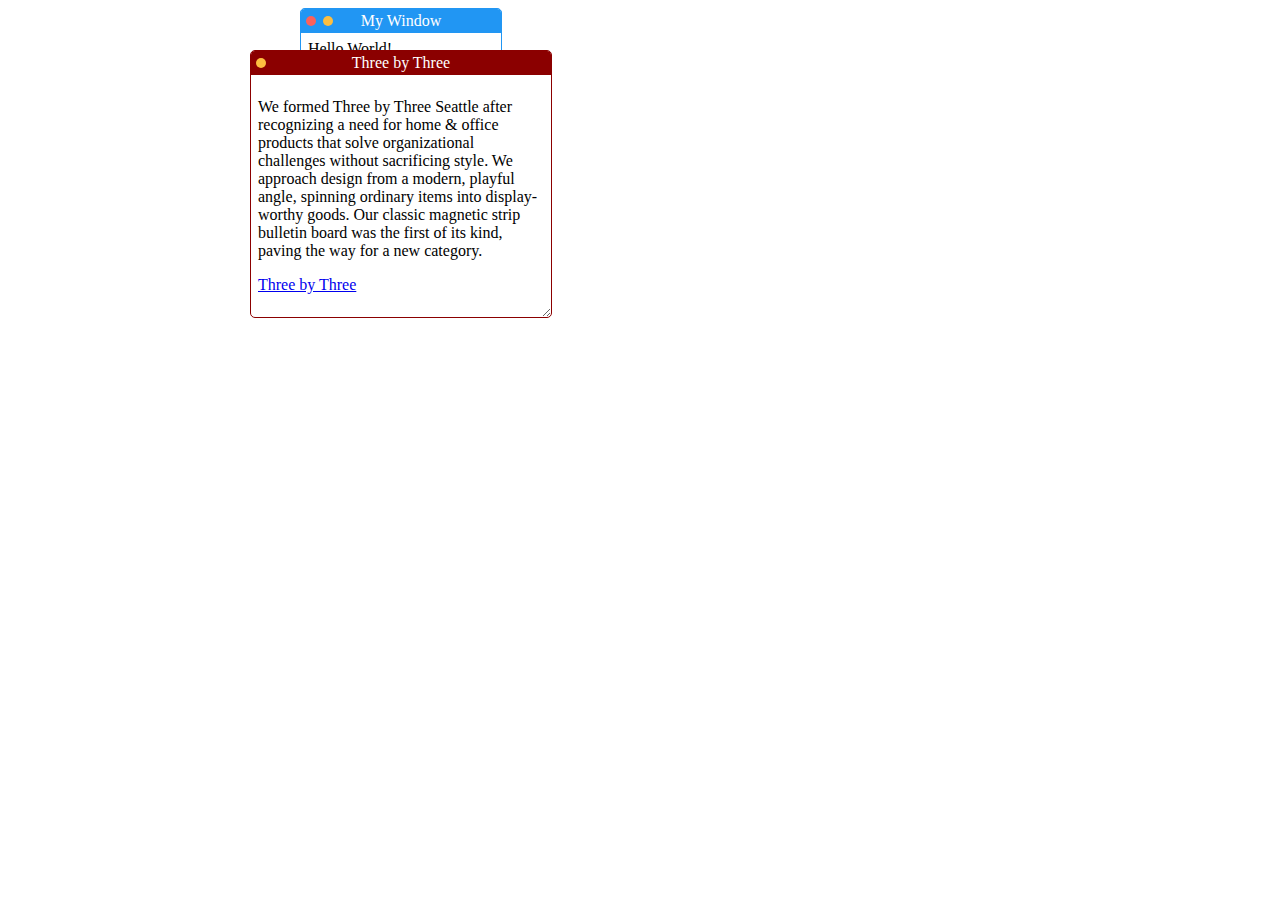
==== index.html @ b90e7cc8 "Initial commit." ====
﻿<!DOCTYPE html>

<html lang="en">
<head>
    <meta charset="utf-8" />
    <title>DivWin</title>
    <link rel="stylesheet" href="divWindow.css" type="text/css" />
    <script src="divWindow.js"></script>
</head>
<body>
    <div id="window1" caption="A Window">
        <p>All good men<br />Must come to an end.</p>
    </div>
    <div id="window2" caption="My Window">
        Hello World!
    </div>
    <div id="window3" caption="Three by Three">
        <p>We formed Three by Three Seattle after recognizing a need for home & office products that solve organizational challenges without sacrificing style. We approach design from a modern, playful angle, spinning ordinary items into display-worthy goods. Our classic magnetic strip bulletin board was the first of its kind, paving the way for a new category.</p>
        <p><a href="https://threebythree.com/">Three by Three</a></p>

    </div>
</body>
</html>
---- divWindow.css ----
﻿.divWindowPanel {
    left: 300px;
    width: 200px;
    /*    top: 50px;
    width: 200px;
    height: 200px;
*/ position: absolute;
    z-index: 100;
    overflow: hidden;
    resize: both;
    border: 1px solid #2196f3;
    border-top-left-radius: 5px;
    border-top-right-radius: 5px;
    border-bottom-left-radius: 5px;
    border-bottom-right-radius: 5px;
    background-color: white;
}

.divWindowCaption {
    padding: 3px;
    z-index: 10;
    background-color: #2196f3;
    color: #fff;
/*    cursor: move;
*/}

.divWindowContent {
    text-align: left;
    padding: 7px;
}

.dragging {
    cursor: move;
    z-index: 200 !important;
}

/* https://stackoverflow.com/a/4407335 */
/* We have this attribute in the caption because dragging the panel with selected text causes problems. */
.noselect {
    -webkit-touch-callout: none; /* iOS Safari */
    -webkit-user-select: none; /* Safari */
    -khtml-user-select: none; /* Konqueror HTML */
    -moz-user-select: none; /* Old versions of Firefox */
    -ms-user-select: none; /* Internet Explorer/Edge */
    user-select: none; /* Non-prefixed version, currently supported by Chrome, Edge, Opera and Firefox */
}

.dot {
    height: 10px;
    width: 10px;
    border-radius: 50%;
    display: inline-block;
}
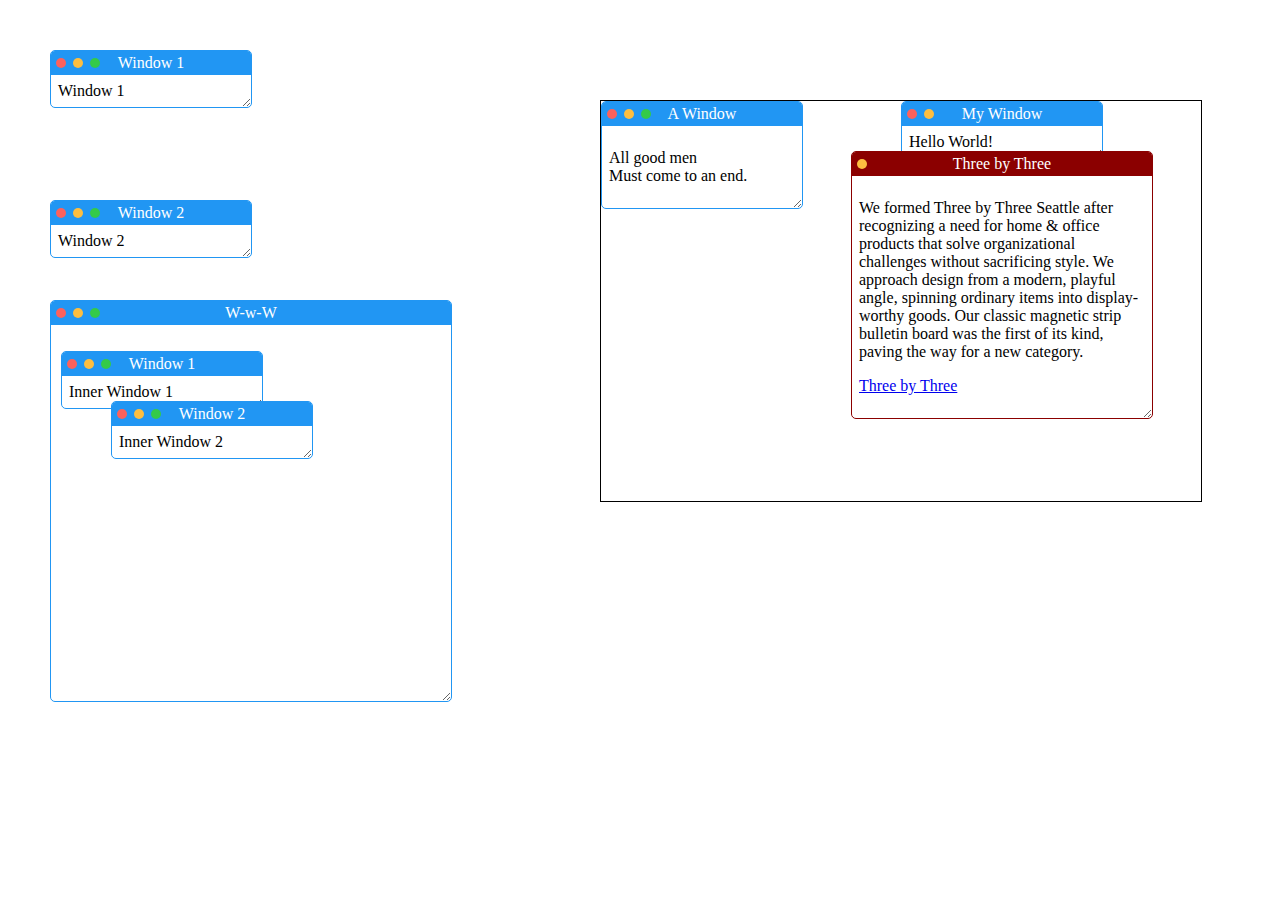
==== commit bbb245e7: "WIP on windows within windows." ====
--- a/index.html
+++ b/index.html
@@ -8,16 +8,35 @@
     <script src="divWindow.js"></script>
 </head>
 <body>
-    <div id="window1" caption="A Window">
-        <p>All good men<br />Must come to an end.</p>
+    <div id="outerwindow1" caption="Window 1">
+        Window 1
     </div>
-    <div id="window2" caption="My Window">
-        Hello World!
+    <div id="outerwindow2" caption="Window 2">
+        Window 2
     </div>
-    <div id="window3" caption="Three by Three">
-        <p>We formed Three by Three Seattle after recognizing a need for home & office products that solve organizational challenges without sacrificing style. We approach design from a modern, playful angle, spinning ordinary items into display-worthy goods. Our classic magnetic strip bulletin board was the first of its kind, paving the way for a new category.</p>
-        <p><a href="https://threebythree.com/">Three by Three</a></p>
 
+    <div id="www" caption="W-w-W">
+        <div id="innerwindow1" caption="Window 1">
+            Inner Window 1
+        </div>
+        <div id="innerwindow2" caption="Window 2">
+            Inner Window 2
+        </div>
+    </div>
+
+    <!-- Some wrapper to demonstrate separate divWindows -->
+    <div style="position:absolute; left:600px; top:100px; width:600px; height:400px; border:1px solid black;">
+        <div id="window1" caption="A Window">
+            <p>All good men<br />Must come to an end.</p>
+        </div>
+        <div id="window2" caption="My Window">
+            Hello World!
+        </div>
+        <div id="window3" caption="Three by Three">
+            <p>We formed Three by Three Seattle after recognizing a need for home & office products that solve organizational challenges without sacrificing style. We approach design from a modern, playful angle, spinning ordinary items into display-worthy goods. Our classic magnetic strip bulletin board was the first of its kind, paving the way for a new category.</p>
+            <p><a href="https://threebythree.com/">Three by Three</a></p>
+
+        </div>
     </div>
 </body>
 </html>
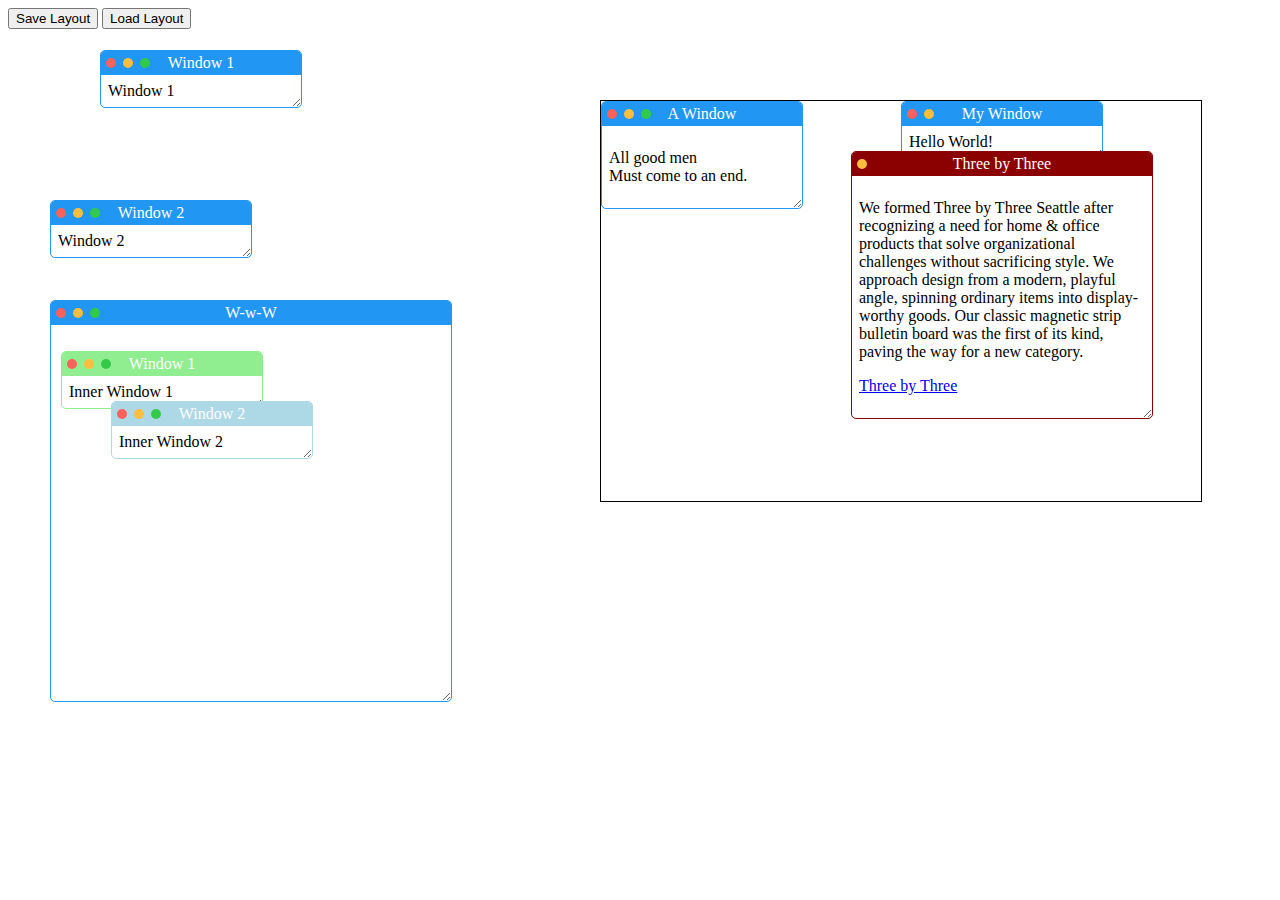
==== commit 0ea9084e: "Save/Load layout working and now using require.js" ====
--- a/index.html
+++ b/index.html
@@ -5,13 +5,18 @@
     <meta charset="utf-8" />
     <title>DivWin</title>
     <link rel="stylesheet" href="divWindow.css" type="text/css" />
-    <script src="divWindow.js"></script>
+    <script data-main="AppConfig" src="require.js"></script>
 </head>
 <body>
-    <div id="outerwindow1" caption="Window 1">
+    <div>
+        <button id="saveLayout">Save Layout</button>
+        <button id="loadLayout">Load Layout</button>
+    </div>
+
+    <div id="outerwindow1" caption="Window 1" divWindowOptions='{"left":100, "top":50}'>
         Window 1
     </div>
-    <div id="outerwindow2" caption="Window 2">
+    <div id="outerwindow2" caption="Window 2" divWindowOptions='{"left":50, "top":200}'>
         Window 2
     </div>
 
@@ -32,7 +37,7 @@
         <div id="window2" caption="My Window">
             Hello World!
         </div>
-        <div id="window3" caption="Three by Three">
+        <div id="window3" caption="Three by Three" divWindowOptions='{ "left":250, "top":50, "width":300, "color": "darkred", "hasClose": false, "hasMaximize": false, "moveMinimizedToBottom": false }'>
             <p>We formed Three by Three Seattle after recognizing a need for home & office products that solve organizational challenges without sacrificing style. We approach design from a modern, playful angle, spinning ordinary items into display-worthy goods. Our classic magnetic strip bulletin board was the first of its kind, paving the way for a new category.</p>
             <p><a href="https://threebythree.com/">Three by Three</a></p>
 
--- a/divWindow.css
+++ b/divWindow.css
@@ -1,10 +1,7 @@
 ﻿.divWindowPanel {
     left: 300px;
     width: 200px;
-    /*    top: 50px;
-    width: 200px;
-    height: 200px;
-*/ position: absolute;
+    position: absolute;
     z-index: 100;
     overflow: hidden;
     resize: both;
@@ -21,17 +18,11 @@
     z-index: 10;
     background-color: #2196f3;
     color: #fff;
-/*    cursor: move;
-*/}
+}
 
 .divWindowContent {
     text-align: left;
     padding: 7px;
-}
-
-.dragging {
-    cursor: move;
-    z-index: 200 !important;
 }
 
 /* https://stackoverflow.com/a/4407335 */
@@ -39,7 +30,6 @@
 .noselect {
     -webkit-touch-callout: none; /* iOS Safari */
     -webkit-user-select: none; /* Safari */
-    -khtml-user-select: none; /* Konqueror HTML */
     -moz-user-select: none; /* Old versions of Firefox */
     -ms-user-select: none; /* Internet Explorer/Edge */
     user-select: none; /* Non-prefixed version, currently supported by Chrome, Edge, Opera and Firefox */
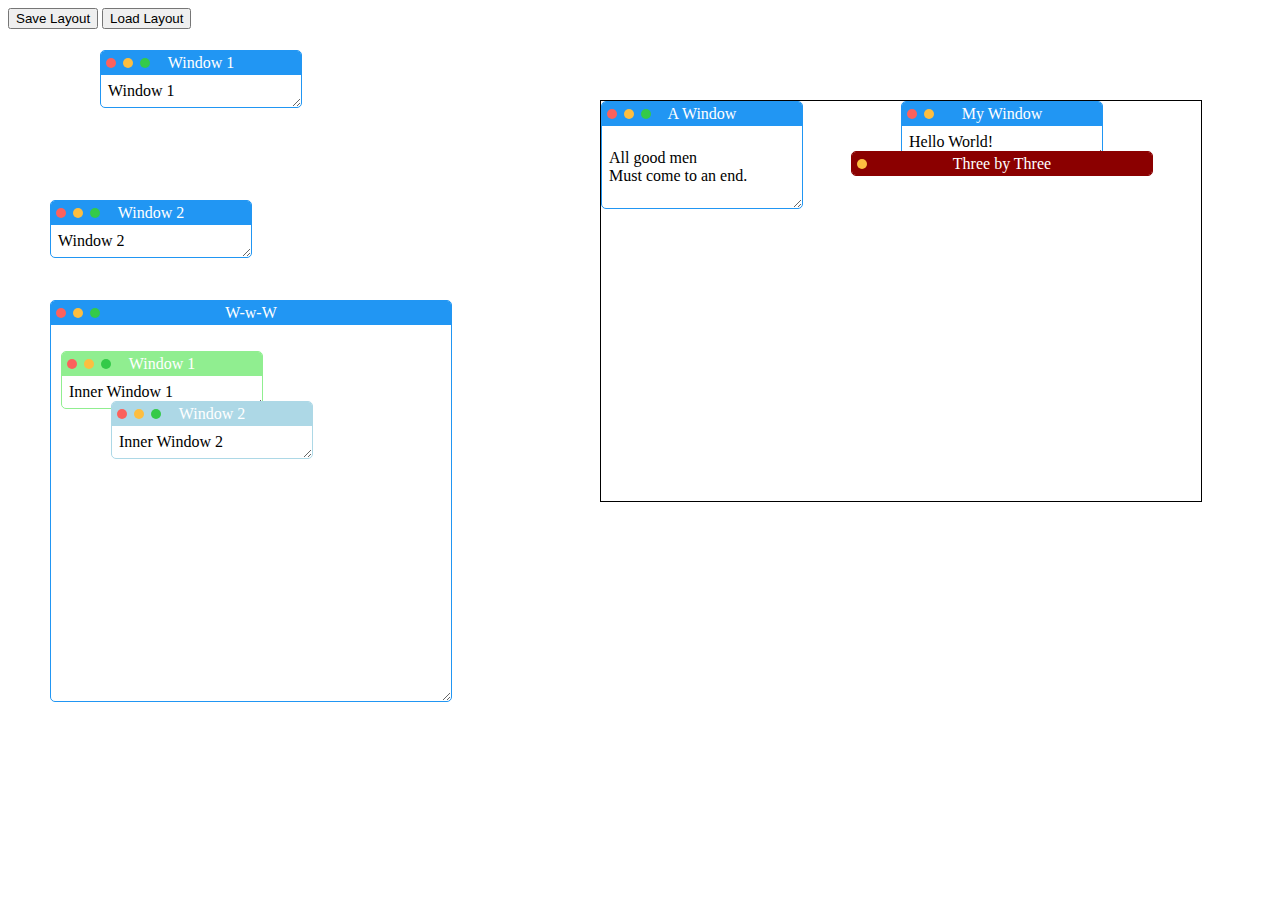
==== commit 49a3a4d3: "Minimize in place option and bug fix with dragging minimized in place windows." ====
--- a/index.html
+++ b/index.html
@@ -37,7 +37,7 @@
         <div id="window2" caption="My Window">
             Hello World!
         </div>
-        <div id="window3" caption="Three by Three" divWindowOptions='{ "left":250, "top":50, "width":300, "color": "darkred", "hasClose": false, "hasMaximize": false, "moveMinimizedToBottom": false }'>
+        <div id="window3" caption="Three by Three" divWindowOptions='{ "left":250, "top":50, "width":300, "color": "darkred", "hasClose": false, "hasMaximize": false, "moveMinimizedToBottom": false, "isMinimized": true }'>
             <p>We formed Three by Three Seattle after recognizing a need for home & office products that solve organizational challenges without sacrificing style. We approach design from a modern, playful angle, spinning ordinary items into display-worthy goods. Our classic magnetic strip bulletin board was the first of its kind, paving the way for a new category.</p>
             <p><a href="https://threebythree.com/">Three by Three</a></p>
 
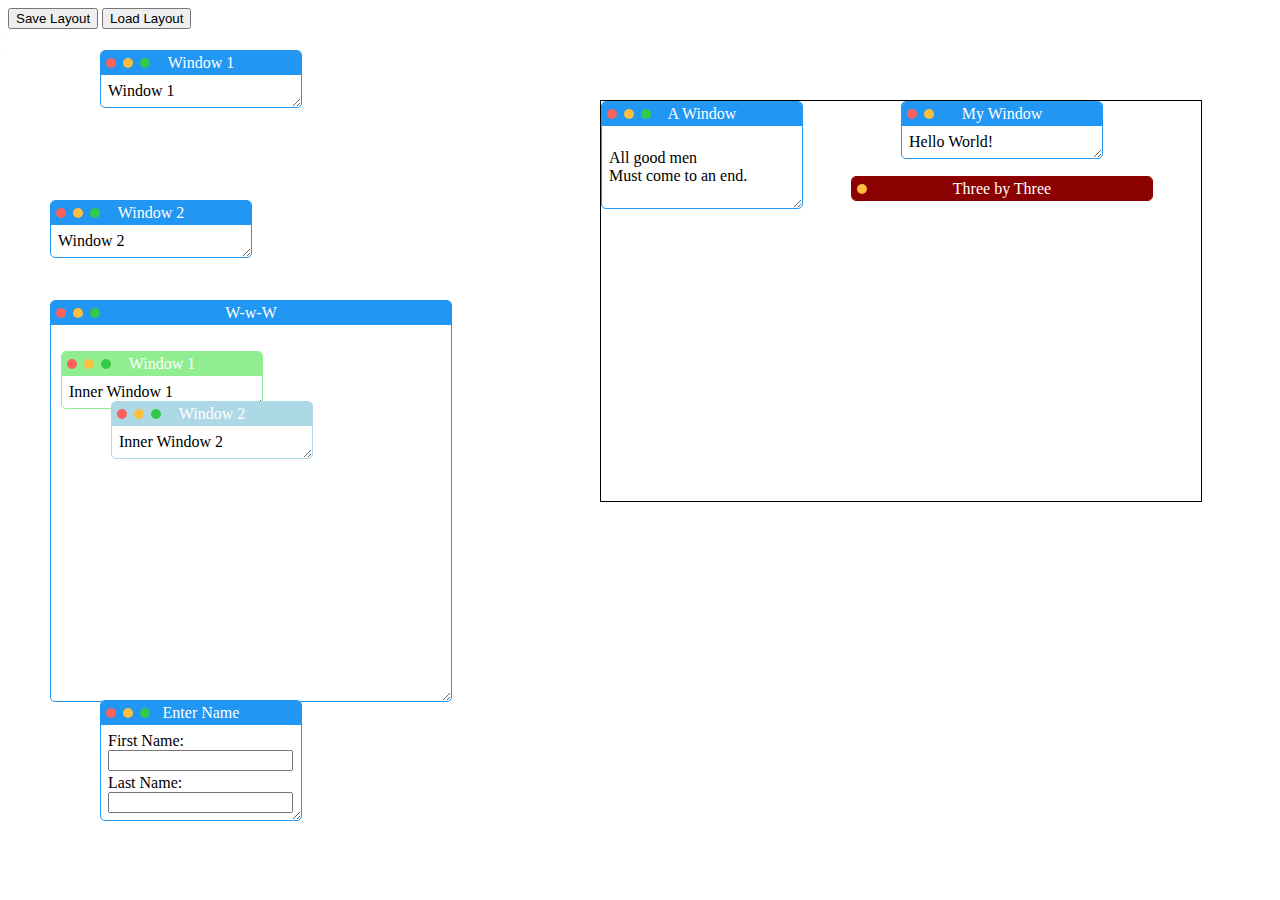
==== commit f877fb12: "Article and another example.  Pretty much finished at this point." ====
--- a/index.html
+++ b/index.html
@@ -37,12 +37,21 @@
         <div id="window2" caption="My Window">
             Hello World!
         </div>
-        <div id="window3" caption="Three by Three" divWindowOptions='{ "left":250, "top":50, "width":300, "color": "darkred", "hasClose": false, "hasMaximize": false, "moveMinimizedToBottom": false, "isMinimized": true }'>
+        <div id="window3" caption="Three by Three" divWindowOptions='{ "left":250, "top":75, "width":300, "color": "darkred", "hasClose": false, "hasMaximize": false, "moveMinimizedToBottom": false, "isMinimized": true }'>
             <p>We formed Three by Three Seattle after recognizing a need for home & office products that solve organizational challenges without sacrificing style. We approach design from a modern, playful angle, spinning ordinary items into display-worthy goods. Our classic magnetic strip bulletin board was the first of its kind, paving the way for a new category.</p>
             <p><a href="https://threebythree.com/">Three by Three</a></p>
 
         </div>
     </div>
+
+    <div id="exampleContent" caption="Enter Name">
+        <div>
+            <span style="min-width:100px; display:inline-block">First Name:</span> <input />
+        </div>
+        <div style="margin-top:3px">
+            <span style="min-width:100px; display:inline-block">Last Name:</span> <input />
+        </div>
+    </div>
 </body>
 </html>
 
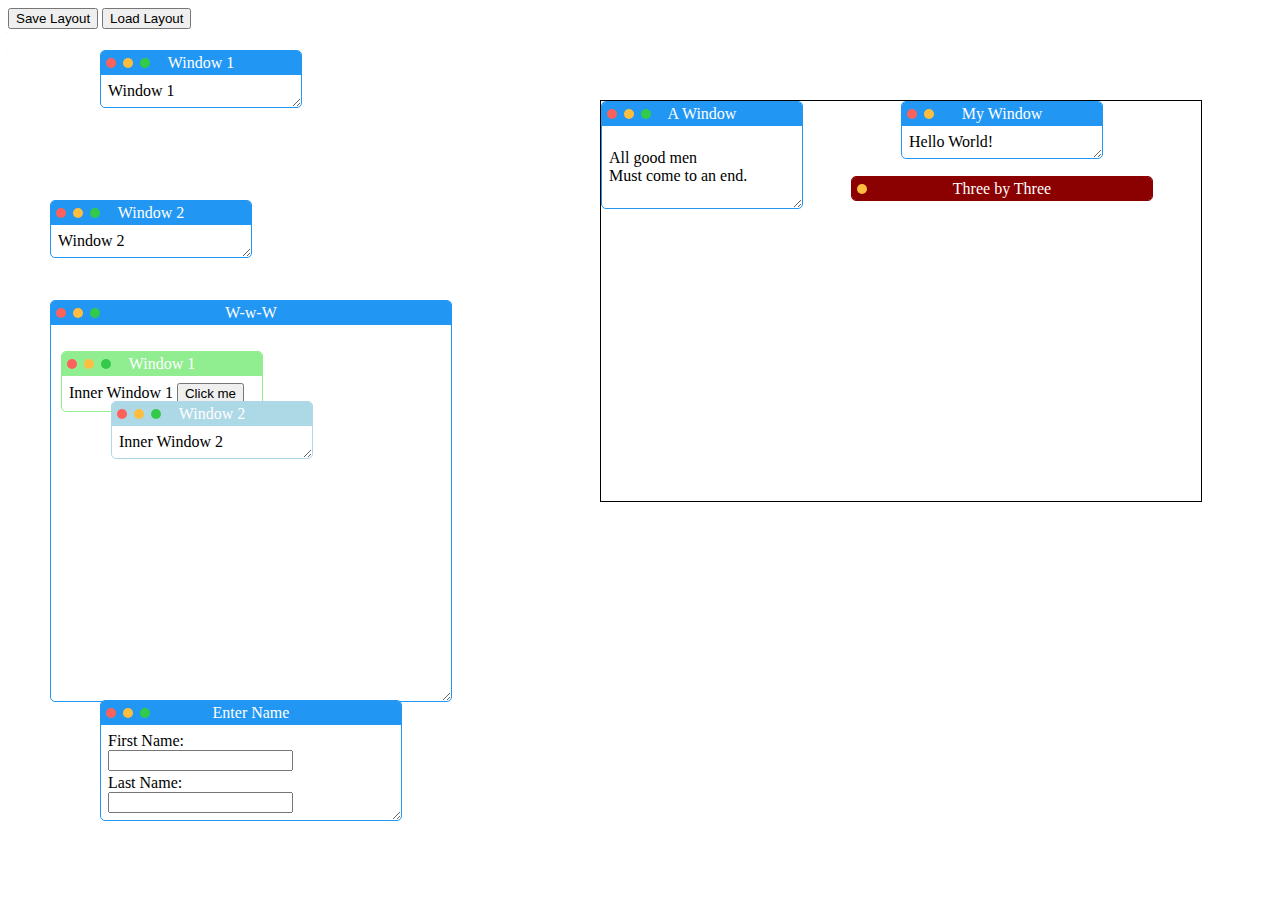
==== commit 570f0e21: "Demo that events in the DivWindow content have to be wired up after the DivWindow is created." ====
--- a/index.html
+++ b/index.html
@@ -23,6 +23,7 @@
     <div id="www" caption="W-w-W">
         <div id="innerwindow1" caption="Window 1">
             Inner Window 1
+            <button id="button">Click me</button>
         </div>
         <div id="innerwindow2" caption="Window 2">
             Inner Window 2
